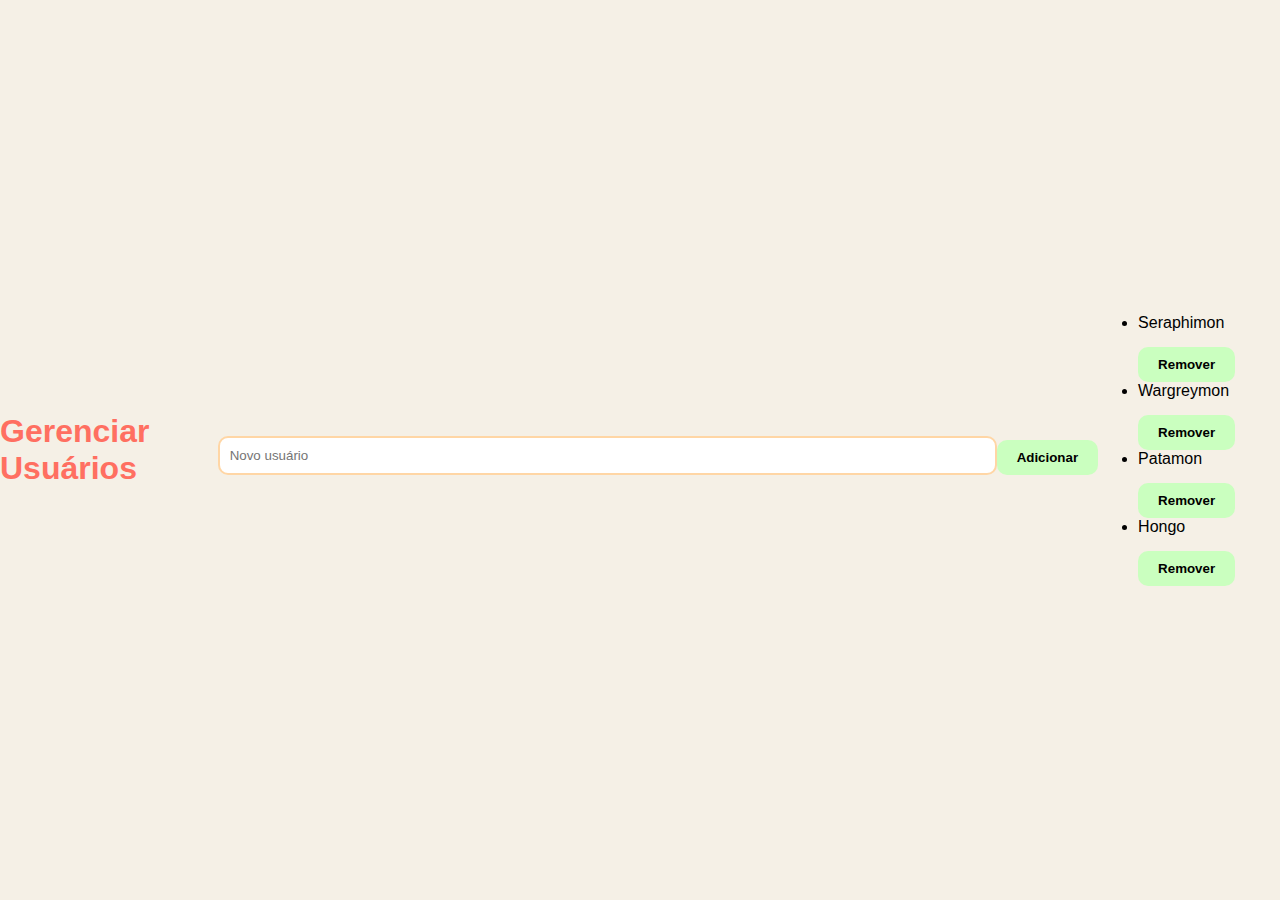
==== admin.html @ 6a813a60 "Create admin.html" ====
<!DOCTYPE html>
<html lang="pt-BR">
<head>
  <meta charset="UTF-8" />
  <title>Gerenciar Usuários</title>
  <link rel="stylesheet" href="style.css" />
</head>
<body class="admin-page">
  <h1>Gerenciar Usuários</h1>
  <input type="text" id="newUser" placeholder="Novo usuário" />
  <button onclick="addUser()">Adicionar</button>
  <ul id="userList"></ul>
  <script>
    const defaultUsers = ["Seraphimon", "Wargreymon", "Patamon", "Hongo"];
    const storedUsers = JSON.parse(localStorage.getItem('users')) || defaultUsers;
    localStorage.setItem('users', JSON.stringify(storedUsers));

    function renderUsers() {
      const userList = document.getElementById('userList');
      userList.innerHTML = '';
      storedUsers.forEach((user, index) => {
        const li = document.createElement('li');
        li.innerHTML = `${user} <button onclick="removeUser(${index})">Remover</button>`;
        userList.appendChild(li);
      });
    }

    function addUser() {
      const newUser = document.getElementById('newUser').value.trim();
      if (newUser) {
        storedUsers.push(newUser);
        localStorage.setItem('users', JSON.stringify(storedUsers));
        renderUsers();
        document.getElementById('newUser').value = '';
      }
    }

    function removeUser(index) {
      storedUsers.splice(index, 1);
      localStorage.setItem('users', JSON.stringify(storedUsers));
      renderUsers();
    }

    renderUsers();
  </script>
</body>
</html>
---- style.css ----
body {
  background-color: #f5f0e6;
  font-family: 'Comic Sans MS', cursive, sans-serif;
  display: flex;
  align-items: center;
  justify-content: center;
  height: 100vh;
  margin: 0;
}

.login-container {
  background: #fff6d6;
  border: 3px dashed #ffafcc;
  padding: 30px;
  border-radius: 15px;
  text-align: center;
  box-shadow: 0 0 10px #e7c6ff;
}

h1 {
  color: #ff6f61;
}

input {
  padding: 10px;
  border: 2px solid #ffd6a5;
  border-radius: 10px;
  margin-top: 10px;
  width: 80%;
}

button {
  margin-top: 15px;
  padding: 10px 20px;
  background-color: #caffbf;
  border: none;
  border-radius: 10px;
  cursor: pointer;
  font-weight: bold;
}

button:hover {
  background-color: #bdb2ff;
}

#error-message {
  margin-top: 15px;
  color: red;
}
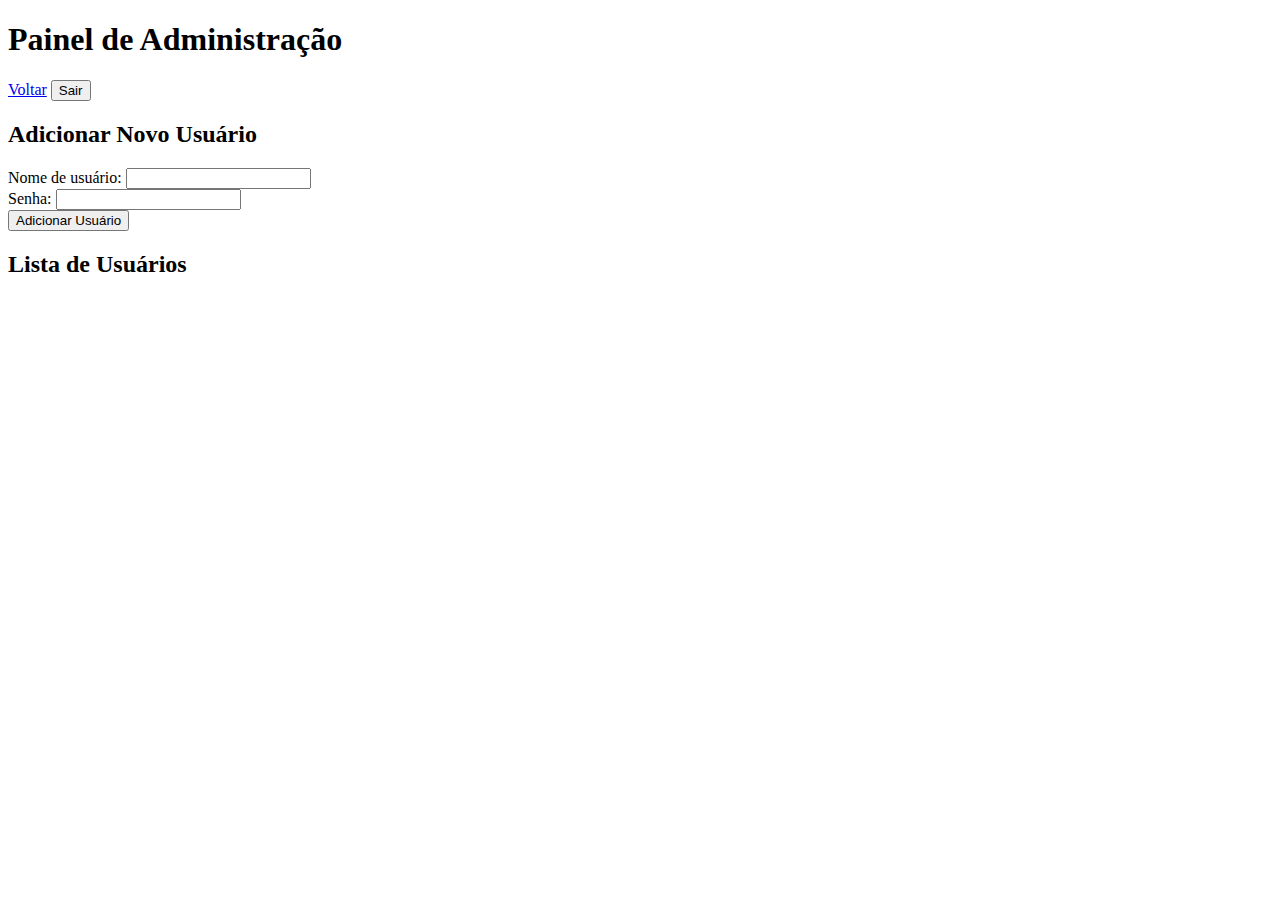
==== commit 8aee2056: "Update admin.html" ====
--- a/admin.html
+++ b/admin.html
@@ -1,47 +1,44 @@
 <!DOCTYPE html>
-<html lang="pt-BR">
+<html lang="pt-br">
 <head>
-  <meta charset="UTF-8" />
-  <title>Gerenciar Usuários</title>
-  <link rel="stylesheet" href="style.css" />
+    <meta charset="UTF-8">
+    <meta name="viewport" content="width=device-width, initial-scale=1.0">
+    <title>Painel de Administração</title>
+    <link rel="stylesheet" href="styles.css">
 </head>
-<body class="admin-page">
-  <h1>Gerenciar Usuários</h1>
-  <input type="text" id="newUser" placeholder="Novo usuário" />
-  <button onclick="addUser()">Adicionar</button>
-  <ul id="userList"></ul>
-  <script>
-    const defaultUsers = ["Seraphimon", "Wargreymon", "Patamon", "Hongo"];
-    const storedUsers = JSON.parse(localStorage.getItem('users')) || defaultUsers;
-    localStorage.setItem('users', JSON.stringify(storedUsers));
-
-    function renderUsers() {
-      const userList = document.getElementById('userList');
-      userList.innerHTML = '';
-      storedUsers.forEach((user, index) => {
-        const li = document.createElement('li');
-        li.innerHTML = `${user} <button onclick="removeUser(${index})">Remover</button>`;
-        userList.appendChild(li);
-      });
-    }
-
-    function addUser() {
-      const newUser = document.getElementById('newUser').value.trim();
-      if (newUser) {
-        storedUsers.push(newUser);
-        localStorage.setItem('users', JSON.stringify(storedUsers));
-        renderUsers();
-        document.getElementById('newUser').value = '';
-      }
-    }
-
-    function removeUser(index) {
-      storedUsers.splice(index, 1);
-      localStorage.setItem('users', JSON.stringify(storedUsers));
-      renderUsers();
-    }
-
-    renderUsers();
-  </script>
+<body>
+    <div class="container admin-container">
+        <header>
+            <h1>Painel de Administração</h1>
+            <nav>
+                <a href="user.html" class="btn-back">Voltar</a>
+                <button id="logoutBtn" class="btn-logout">Sair</button>
+            </nav>
+        </header>
+        
+        <section class="add-user-section">
+            <h2>Adicionar Novo Usuário</h2>
+            <form id="addUserForm">
+                <div class="input-group">
+                    <label for="newUsername">Nome de usuário:</label>
+                    <input type="text" id="newUsername" required>
+                </div>
+                <div class="input-group">
+                    <label for="newPassword">Senha:</label>
+                    <input type="password" id="newPassword" required>
+                </div>
+                <button type="submit" class="btn">Adicionar Usuário</button>
+            </form>
+        </section>
+        
+        <section class="user-list-section">
+            <h2>Lista de Usuários</h2>
+            <div id="userList" class="user-list">
+                <!-- Lista de usuários será inserida via JavaScript -->
+            </div>
+        </section>
+    </div>
+    <script src="userManager.js"></script>
+    <script src="admin.js"></script>
 </body>
 </html>
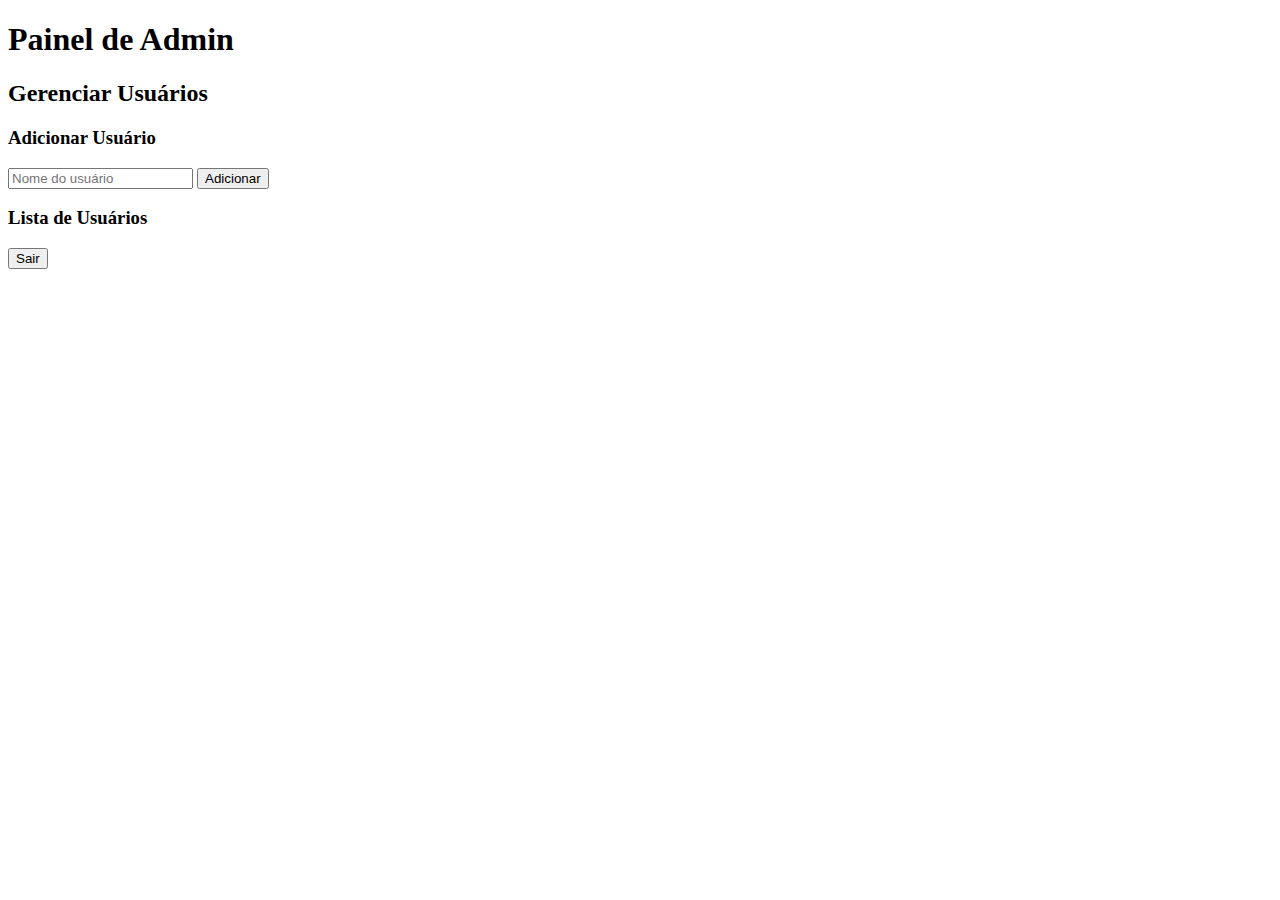
==== commit 2578f200: "Add files via upload" ====
--- a/admin.html
+++ b/admin.html
@@ -3,42 +3,41 @@
 <head>
     <meta charset="UTF-8">
     <meta name="viewport" content="width=device-width, initial-scale=1.0">
-    <title>Painel de Administração</title>
-    <link rel="stylesheet" href="styles.css">
+    <title>Admin - Tamagotchi Masters</title>
+    <link rel="stylesheet" href="assets/css/style.css">
+    <link href="https://fonts.googleapis.com/css2?family=Press+Start+2P&display=swap" rel="stylesheet">
 </head>
 <body>
-    <div class="container admin-container">
-        <header>
-            <h1>Painel de Administração</h1>
-            <nav>
-                <a href="user.html" class="btn-back">Voltar</a>
-                <button id="logoutBtn" class="btn-logout">Sair</button>
-            </nav>
-        </header>
-        
-        <section class="add-user-section">
-            <h2>Adicionar Novo Usuário</h2>
-            <form id="addUserForm">
-                <div class="input-group">
-                    <label for="newUsername">Nome de usuário:</label>
-                    <input type="text" id="newUsername" required>
+    <div class="container admin-panel">
+        <div class="tamagotchi-device admin-device">
+            <div class="screen admin-screen">
+                <h1>Painel de Admin</h1>
+                
+                <div class="admin-section">
+                    <h2>Gerenciar Usuários</h2>
+                    
+                    <div class="add-user-form">
+                        <h3>Adicionar Usuário</h3>
+                        <input type="text" id="newUsername" placeholder="Nome do usuário">
+                        <button id="addUserBtn">Adicionar</button>
+                        <div id="addUserMessage" class="message"></div>
+                    </div>
+                    
+                    <div class="user-list-section">
+                        <h3>Lista de Usuários</h3>
+                        <ul id="userList" class="user-list"></ul>
+                    </div>
                 </div>
-                <div class="input-group">
-                    <label for="newPassword">Senha:</label>
-                    <input type="password" id="newPassword" required>
-                </div>
-                <button type="submit" class="btn">Adicionar Usuário</button>
-            </form>
-        </section>
-        
-        <section class="user-list-section">
-            <h2>Lista de Usuários</h2>
-            <div id="userList" class="user-list">
-                <!-- Lista de usuários será inserida via JavaScript -->
+                
+                <button id="logoutBtn" class="logout-btn">Sair</button>
             </div>
-        </section>
+            <div class="buttons">
+                <div class="button"></div>
+                <div class="button"></div>
+                <div class="button"></div>
+            </div>
+        </div>
     </div>
-    <script src="userManager.js"></script>
-    <script src="admin.js"></script>
+    <script src="assets/js/admin.js"></script>
 </body>
-</html>
+</html>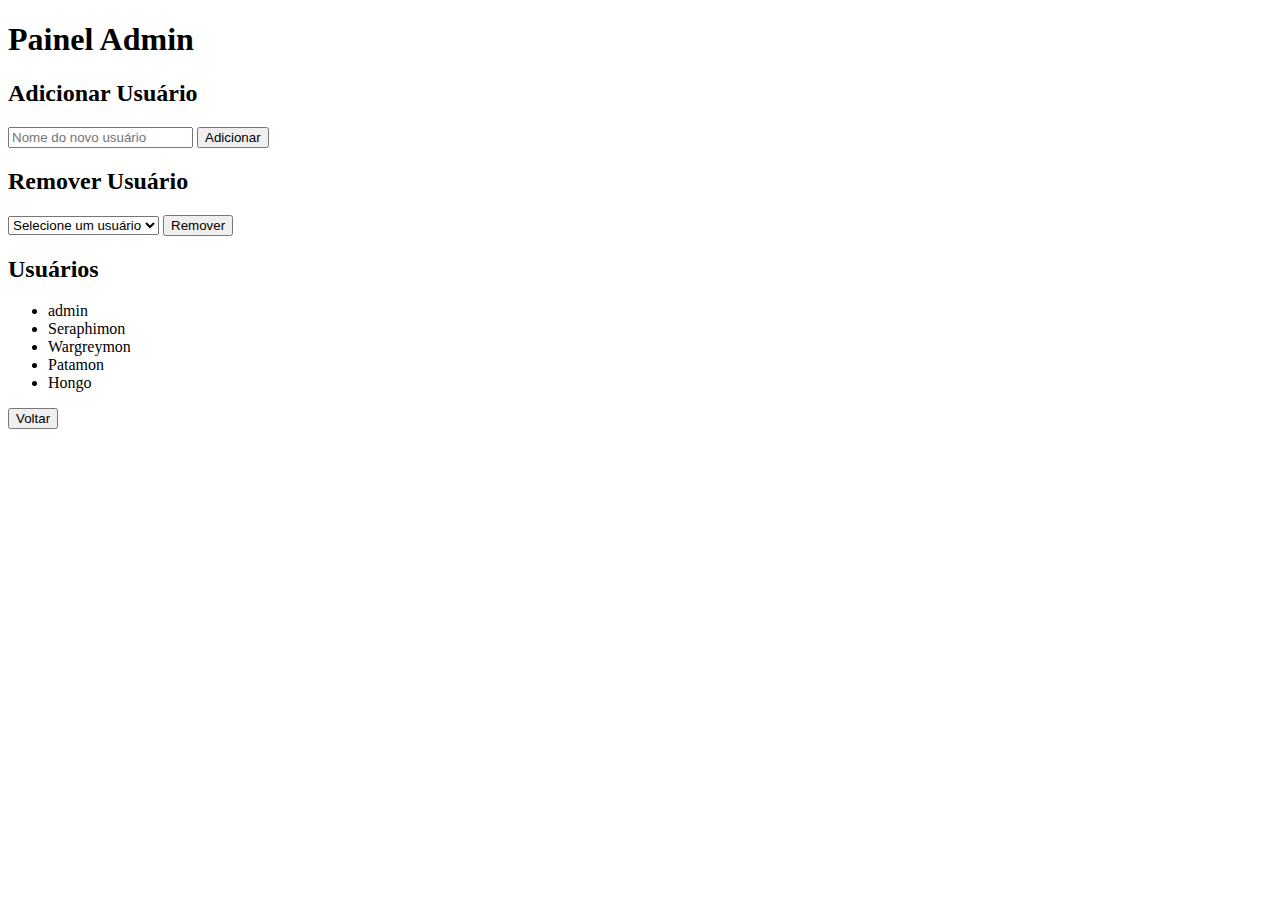
==== commit 90c1d083: "Add files via upload" ====
--- a/admin.html
+++ b/admin.html
@@ -3,41 +3,147 @@
 <head>
     <meta charset="UTF-8">
     <meta name="viewport" content="width=device-width, initial-scale=1.0">
-    <title>Admin - Tamagotchi Masters</title>
-    <link rel="stylesheet" href="assets/css/style.css">
-    <link href="https://fonts.googleapis.com/css2?family=Press+Start+2P&display=swap" rel="stylesheet">
+    <title>TM-Dell Admin</title>
+    <link rel="stylesheet" href="assets/style.css">
 </head>
-<body>
-    <div class="container admin-panel">
-        <div class="tamagotchi-device admin-device">
-            <div class="screen admin-screen">
-                <h1>Painel de Admin</h1>
+<body class="admin-body">
+    <div class="tamagotchi-frame admin-frame">
+        <div class="screen">
+            <h1 class="pixel-title">Painel Admin</h1>
+            <div class="admin-container">
+                <div class="admin-section">
+                    <h2 class="pixel-subtitle">Adicionar Usuário</h2>
+                    <input type="text" id="new-username" class="pixel-input" placeholder="Nome do novo usuário">
+                    <button id="add-user-btn" class="pixel-button">Adicionar</button>
+                    <div id="add-message" class="pixel-message"></div>
+                </div>
                 
                 <div class="admin-section">
-                    <h2>Gerenciar Usuários</h2>
-                    
-                    <div class="add-user-form">
-                        <h3>Adicionar Usuário</h3>
-                        <input type="text" id="newUsername" placeholder="Nome do usuário">
-                        <button id="addUserBtn">Adicionar</button>
-                        <div id="addUserMessage" class="message"></div>
-                    </div>
-                    
-                    <div class="user-list-section">
-                        <h3>Lista de Usuários</h3>
-                        <ul id="userList" class="user-list"></ul>
-                    </div>
+                    <h2 class="pixel-subtitle">Remover Usuário</h2>
+                    <select id="user-select" class="pixel-select">
+                        <option value="" disabled selected>Selecione um usuário</option>
+                    </select>
+                    <button id="delete-user-btn" class="pixel-button delete-btn">Remover</button>
+                    <div id="delete-message" class="pixel-message"></div>
                 </div>
                 
-                <button id="logoutBtn" class="logout-btn">Sair</button>
-            </div>
-            <div class="buttons">
-                <div class="button"></div>
-                <div class="button"></div>
-                <div class="button"></div>
+                <div class="user-list">
+                    <h2 class="pixel-subtitle">Usuários</h2>
+                    <ul id="users" class="pixel-list"></ul>
+                </div>
+                
+                <button id="back-btn" class="pixel-button back-btn">Voltar</button>
             </div>
         </div>
+        <div class="tamagotchi-buttons">
+            <div class="button"></div>
+            <div class="button"></div>
+            <div class="button"></div>
+        </div>
     </div>
-    <script src="assets/js/admin.js"></script>
+
+    <script src="assets/script.js"></script>
+    <script>
+        document.addEventListener('DOMContentLoaded', function() {
+            const addUserBtn = document.getElementById('add-user-btn');
+            const deleteUserBtn = document.getElementById('delete-user-btn');
+            const backBtn = document.getElementById('back-btn');
+            const newUsernameInput = document.getElementById('new-username');
+            const userSelect = document.getElementById('user-select');
+            const usersList = document.getElementById('users');
+            const addMessage = document.getElementById('add-message');
+            const deleteMessage = document.getElementById('delete-message');
+            
+            // Carregar lista de usuários
+            loadUsers();
+            
+            addUserBtn.addEventListener('click', function() {
+                const newUsername = newUsernameInput.value.trim();
+                
+                if (!newUsername) {
+                    addMessage.textContent = "Nome de usuário não pode ser vazio!";
+                    addMessage.classList.add('error');
+                    return;
+                }
+                
+                // Criar novo usuário
+                createUser(newUsername);
+            });
+            
+            deleteUserBtn.addEventListener('click', function() {
+                const username = userSelect.value;
+                
+                if (!username) {
+                    deleteMessage.textContent = "Selecione um usuário para remover!";
+                    deleteMessage.classList.add('error');
+                    return;
+                }
+                
+                if (username === 'admin') {
+                    deleteMessage.textContent = "Não é possível remover o admin!";
+                    deleteMessage.classList.add('error');
+                    return;
+                }
+                
+                // Confirmar antes de deletar
+                if (confirm(`Tem certeza que deseja remover o usuário ${username}?`)) {
+                    deleteUser(username);
+                }
+            });
+            
+            backBtn.addEventListener('click', function() {
+                window.location.href = 'index.html';
+            });
+            
+            function loadUsers() {
+                // Na versão real, isso carregaria os arquivos da pasta user/
+                // Para simulação, vamos usar os usuários padrão
+                const defaultUsers = ['admin', 'Seraphimon', 'Wargreymon', 'Patamon', 'Hongo'];
+                
+                usersList.innerHTML = '';
+                userSelect.innerHTML = '<option value="" disabled selected>Selecione um usuário</option>';
+                
+                defaultUsers.forEach(user => {
+                    // Adicionar à lista
+                    const li = document.createElement('li');
+                    li.textContent = user;
+                    usersList.appendChild(li);
+                    
+                    // Adicionar ao select
+                    const option = document.createElement('option');
+                    option.value = user;
+                    option.textContent = user;
+                    userSelect.appendChild(option);
+                });
+            }
+            
+            function createUser(username) {
+                // Em uma implementação real, isso criaria o arquivo HTML do usuário
+                // Para fins de demonstração, vamos apenas simular
+                addMessage.textContent = `Usuário ${username} criado com sucesso!`;
+                addMessage.classList.remove('error');
+                addMessage.classList.add('success');
+                
+                // Recarregar a lista de usuários
+                setTimeout(() => {
+                    newUsernameInput.value = '';
+                    loadUsers();
+                }, 1000);
+            }
+            
+            function deleteUser(username) {
+                // Em uma implementação real, isso excluiria o arquivo HTML do usuário
+                // Para fins de demonstração, vamos apenas simular
+                deleteMessage.textContent = `Usuário ${username} removido com sucesso!`;
+                deleteMessage.classList.remove('error');
+                deleteMessage.classList.add('success');
+                
+                // Recarregar a lista de usuários
+                setTimeout(() => {
+                    loadUsers();
+                }, 1000);
+            }
+        });
+    </script>
 </body>
 </html>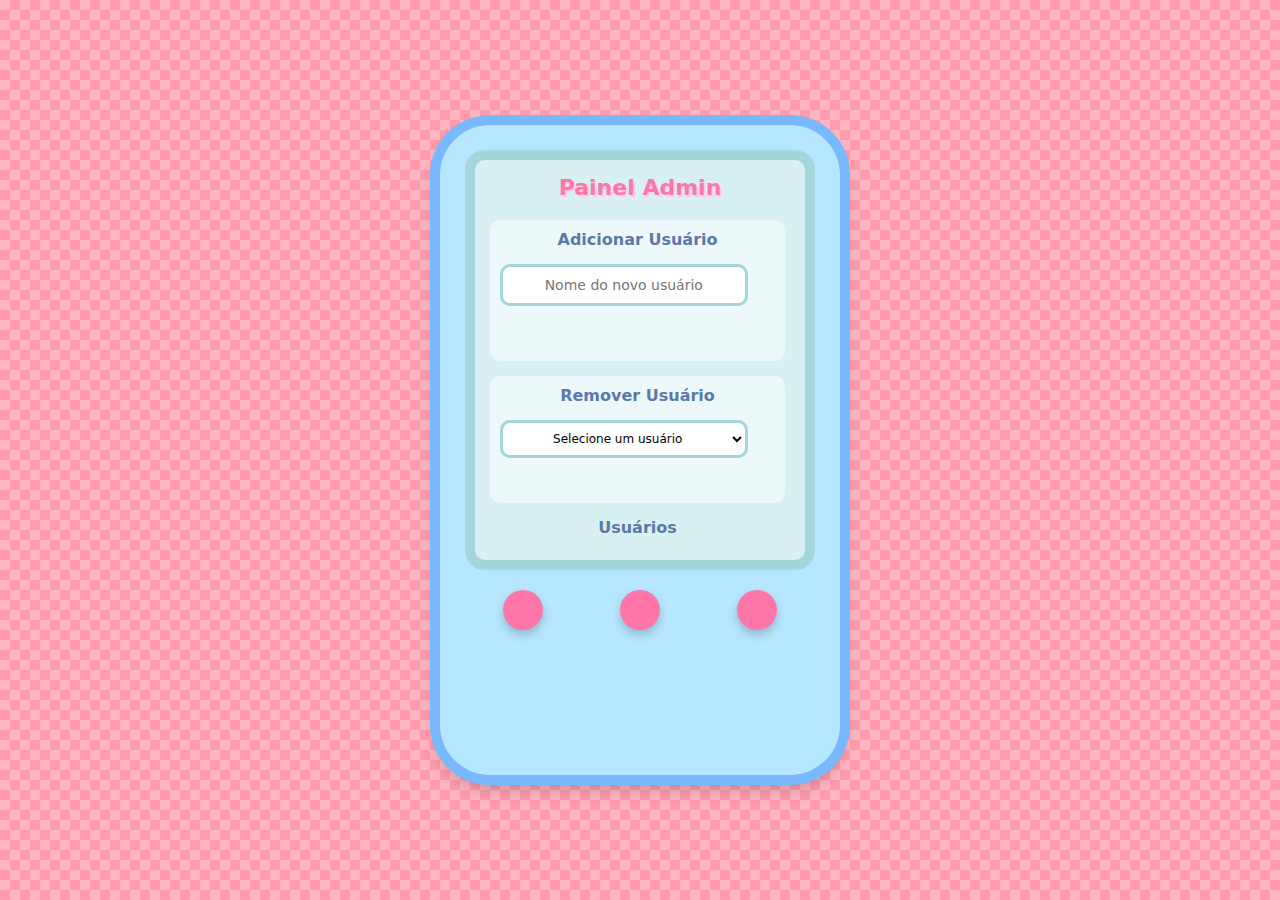
==== commit 3d80b9a6: "Update admin.html" ====
--- a/admin.html
+++ b/admin.html
@@ -14,7 +14,6 @@
                 <div class="admin-section">
                     <h2 class="pixel-subtitle">Adicionar Usuário</h2>
                     <input type="text" id="new-username" class="pixel-input" placeholder="Nome do novo usuário">
-                    <button id="add-user-btn" class="pixel-button">Adicionar</button>
                     <div id="add-message" class="pixel-message"></div>
                 </div>
                 
@@ -23,7 +22,6 @@
                     <select id="user-select" class="pixel-select">
                         <option value="" disabled selected>Selecione um usuário</option>
                     </select>
-                    <button id="delete-user-btn" class="pixel-button delete-btn">Remover</button>
                     <div id="delete-message" class="pixel-message"></div>
                 </div>
                 
@@ -31,23 +29,21 @@
                     <h2 class="pixel-subtitle">Usuários</h2>
                     <ul id="users" class="pixel-list"></ul>
                 </div>
-                
-                <button id="back-btn" class="pixel-button back-btn">Voltar</button>
             </div>
         </div>
         <div class="tamagotchi-buttons">
-            <div class="button"></div>
-            <div class="button"></div>
-            <div class="button"></div>
+            <div class="button" id="left-button"></div>
+            <div class="button" id="center-button"></div>
+            <div class="button" id="right-button"></div>
         </div>
     </div>
 
     <script src="assets/script.js"></script>
     <script>
         document.addEventListener('DOMContentLoaded', function() {
-            const addUserBtn = document.getElementById('add-user-btn');
-            const deleteUserBtn = document.getElementById('delete-user-btn');
-            const backBtn = document.getElementById('back-btn');
+            const leftButton = document.getElementById('left-button');
+            const centerButton = document.getElementById('center-button');
+            const rightButton = document.getElementById('right-button');
             const newUsernameInput = document.getElementById('new-username');
             const userSelect = document.getElementById('user-select');
             const usersList = document.getElementById('users');
@@ -57,7 +53,8 @@
             // Carregar lista de usuários
             loadUsers();
             
-            addUserBtn.addEventListener('click', function() {
+            // Botão esquerdo: Adicionar usuário
+            leftButton.addEventListener('click', function() {
                 const newUsername = newUsernameInput.value.trim();
                 
                 if (!newUsername) {
@@ -70,7 +67,8 @@
                 createUser(newUsername);
             });
             
-            deleteUserBtn.addEventListener('click', function() {
+            // Botão central: Remover usuário selecionado
+            centerButton.addEventListener('click', function() {
                 const username = userSelect.value;
                 
                 if (!username) {
@@ -91,7 +89,8 @@
                 }
             });
             
-            backBtn.addEventListener('click', function() {
+            // Botão direito: Voltar para login
+            rightButton.addEventListener('click', function() {
                 window.location.href = 'index.html';
             });
             
@@ -146,4 +145,4 @@
         });
     </script>
 </body>
-</html>+</html>
--- a/assets/style.css
+++ b/assets/style.css
@@ -0,0 +1,393 @@
+/* Reset e Estilos Gerais */
+* {
+    margin: 0;
+    padding: 0;
+    box-sizing: border-box;
+    font-family: 'Press Start 2P', cursive, system-ui, sans-serif;
+}
+
+@import url('https://fonts.googleapis.com/css2?family=Press+Start+2P&display=swap');
+
+body {
+    background-color: #ffb6c1;
+    background-image: 
+        linear-gradient(45deg, #ff9bac 25%, transparent 25%), 
+        linear-gradient(-45deg, #ff9bac 25%, transparent 25%),
+        linear-gradient(45deg, transparent 75%, #ff9bac 75%),
+        linear-gradient(-45deg, transparent 75%, #ff9bac 75%);
+    background-size: 20px 20px;
+    background-position: 0 0, 0 10px, 10px -10px, -10px 0px;
+    min-height: 100vh;
+    display: flex;
+    justify-content: center;
+    align-items: center;
+    overflow-x: hidden;
+    padding: 20px;
+}
+
+/* Estilos Tamagotchi */
+.tamagotchi-frame {
+    width: 330px;
+    height: 550px;
+    background-color: #ffcce6;
+    border-radius: 50px;
+    padding: 25px;
+    box-shadow: 
+        0 0 0 10px #ff77a9,
+        0 10px 20px rgba(0, 0, 0, 0.3);
+    position: relative;
+    animation: float 3s ease-in-out infinite;
+}
+
+@keyframes float {
+    0% { transform: translateY(0); }
+    50% { transform: translateY(-10px); }
+    100% { transform: translateY(0); }
+}
+
+.admin-frame {
+    width: 400px;
+    height: 650px;
+    background-color: #b6e7ff;
+    box-shadow: 
+        0 0 0 10px #77b8ff,
+        0 10px 20px rgba(0, 0, 0, 0.3);
+}
+
+.screen {
+    width: 100%;
+    height: 420px;
+    background-color: #d9f0f3;
+    border-radius: 20px;
+    border: 10px solid #a2d6db;
+    overflow: hidden;
+    padding: 15px;
+    display: flex;
+    flex-direction: column;
+    position: relative;
+}
+
+.tamagotchi-buttons {
+    margin-top: 20px;
+    display: flex;
+    justify-content: space-around;
+}
+
+.button {
+    width: 40px;
+    height: 40px;
+    background-color: #ff77a9;
+    border-radius: 50%;
+    box-shadow: 0 5px 10px rgba(0, 0, 0, 0.2);
+    cursor: pointer;
+    transition: all 0.2s;
+}
+
+.button:hover {
+    transform: scale(1.1);
+}
+
+.button:active {
+    transform: scale(0.95);
+    box-shadow: 0 2px 5px rgba(0, 0, 0, 0.2);
+}
+
+/* Estilos de Texto Pixel */
+.pixel-title {
+    font-size: 22px;
+    color: #ff77a9;
+    text-align: center;
+    margin-bottom: 20px;
+    text-shadow: 2px 2px 0 #ffcce6;
+    animation: glow 1.5s ease-in-out infinite alternate;
+}
+
+@keyframes glow {
+    from { text-shadow: 0 0 5px #ff77a9; }
+    to { text-shadow: 0 0 10px #ff77a9, 0 0 15px #ff9bac; }
+}
+
+.pixel-subtitle {
+    font-size: 16px;
+    color: #5a7aaa;
+    margin-bottom: 15px;
+    text-align: center;
+}
+
+/* Login Page */
+.login-container {
+    flex: 1;
+    display: flex;
+    flex-direction: column;
+    justify-content: center;
+    align-items: center;
+}
+
+.pixel-input {
+    background-color: #ffffff;
+    border: 3px solid #a2d6db;
+    padding: 10px;
+    border-radius: 10px;
+    width: 90%;
+    margin-bottom: 20px;
+    font-size: 14px;
+    text-align: center;
+    outline: none;
+}
+
+.pixel-input:focus {
+    border-color: #77b8ff;
+    box-shadow: 0 0 5px #77b8ff;
+}
+
+.pixel-button {
+    background-color: #ff77a9;
+    color: white;
+    border: none;
+    padding: 10px 20px;
+    border-radius: 10px;
+    font-size: 14px;
+    cursor: pointer;
+    transition: all 0.2s;
+    margin: 10px 0;
+    box-shadow: 0 4px 0 #d06087;
+}
+
+.pixel-button:hover {
+    background-color: #ff9bac;
+    transform: translateY(-2px);
+}
+
+.pixel-button:active {
+    background-color: #d06087;
+    transform: translateY(2px);
+    box-shadow: 0 1px 0 #d06087;
+}
+
+.pixel-error {
+    color: #ff4757;
+    font-size: 12px;
+    margin-top: 10px;
+    text-align: center;
+    min-height: 20px;
+}
+
+/* Admin Page */
+.admin-container {
+    display: flex;
+    flex-direction: column;
+    height: 100%;
+    overflow-y: auto;
+    padding-right: 5px;
+}
+
+.admin-section {
+    background-color: rgba(255, 255, 255, 0.5);
+    padding: 10px;
+    border-radius: 10px;
+    margin-bottom: 15px;
+}
+
+.pixel-select {
+    background-color: #ffffff;
+    border: 3px solid #a2d6db;
+    padding: 8px;
+    border-radius: 10px;
+    width: 90%;
+    margin-bottom: 10px;
+    font-size: 12px;
+    text-align: center;
+}
+
+.pixel-list {
+    list-style-type: none;
+    background-color: rgba(255, 255, 255, 0.5);
+    border-radius: 10px;
+    padding: 10px;
+    max-height: 100px;
+    overflow-y: auto;
+}
+
+.pixel-list li {
+    padding: 5px;
+    border-bottom: 1px solid #a2d6db;
+    font-size: 12px;
+}
+
+.delete-btn {
+    background-color: #ff4757;
+    box-shadow: 0 4px 0 #c0392b;
+}
+
+.delete-btn:hover {
+    background-color: #ff6b6b;
+}
+
+.delete-btn:active {
+    background-color: #c0392b;
+    box-shadow: 0 1px 0 #c0392b;
+}
+
+.back-btn {
+    margin-top: auto;
+    align-self: center;
+}
+
+.pixel-message {
+    font-size: 12px;
+    min-height: 20px;
+    text-align: center;
+    margin-top: 5px;
+}
+
+.error {
+    color: #ff4757;
+}
+
+.success {
+    color: #2ecc71;
+}
+
+/* User Page */
+.user-container {
+    display: flex;
+    flex-direction: column;
+    align-items: center;
+    height: 100%;
+}
+
+.character-display {
+    width: 150px;
+    height: 150px;
+    display: flex;
+    justify-content: center;
+    align-items: center;
+    margin: 10px 0;
+}
+
+.character-img {
+    max-width: 100%;
+    max-height: 100%;
+    object-fit: contain;
+}
+
+.buttons-container {
+    display: flex;
+    flex-direction: column;
+    width: 100%;
+    margin: 15px 0;
+}
+
+.user-button {
+    background-color: #77b8ff;
+    color: white;
+    border: none;
+    padding: 12px;
+    border-radius: 10px;
+    font-size: 14px;
+    cursor: pointer;
+    transition: all 0.2s;
+    margin: 5px 0;
+    box-shadow: 0 4px 0 #5a7aaa;
+}
+
+.user-button:hover {
+    background-color: #a2d6db;
+    transform: translateY(-2px);
+}
+
+.user-button:active {
+    background-color: #5a7aaa;
+    transform: translateY(2px);
+    box-shadow: 0 1px 0 #5a7aaa;
+}
+
+.animation-container {
+    width: 180px;
+    height: 100px;
+    display: flex;
+    justify-content: center;
+    align-items: center;
+    margin: 10px 0;
+}
+
+.animation-img {
+    max-width: 100%;
+    max-height: 100%;
+    object-fit: contain;
+}
+
+.logout-btn {
+    margin-top: auto;
+    margin-bottom: 10px;
+    background-color: #ffaa64;
+    box-shadow: 0 4px 0 #e67e22;
+}
+
+.logout-btn:hover {
+    background-color: #ffc58f;
+}
+
+.logout-btn:active {
+    background-color: #e67e22;
+    box-shadow: 0 1px 0 #e67e22;
+}
+
+/* Temas de usuários */
+.seraphimon-theme {
+    background-color: #e5f2ff;
+}
+
+.wargreymon-theme {
+    background-color: #fff2e5;
+}
+
+.patamon-theme {
+    background-color: #fff9e5;
+}
+
+.hongo-theme {
+    background-color: #e5ffe5;
+}
+
+.admin-theme {
+    background-color: #f2e5ff;
+}
+
+/* Animações e efeitos */
+@keyframes bounce {
+    0%, 100% { transform: translateY(0); }
+    50% { transform: translateY(-10px); }
+}
+
+@keyframes shake {
+    0%, 100% { transform: translateX(0); }
+    25% { transform: translateX(-5px); }
+    75% { transform: translateX(5px); }
+}
+
+/* Responsividade */
+@media (max-width: 480px) {
+    .tamagotchi-frame {
+        width: 300px;
+        height: 500px;
+        padding: 15px;
+    }
+    
+    .admin-frame {
+        width: 320px;
+        height: 550px;
+    }
+    
+    .screen {
+        height: 380px;
+    }
+    
+    .pixel-title {
+        font-size: 18px;
+    }
+    
+    .pixel-subtitle {
+        font-size: 14px;
+    }
+}